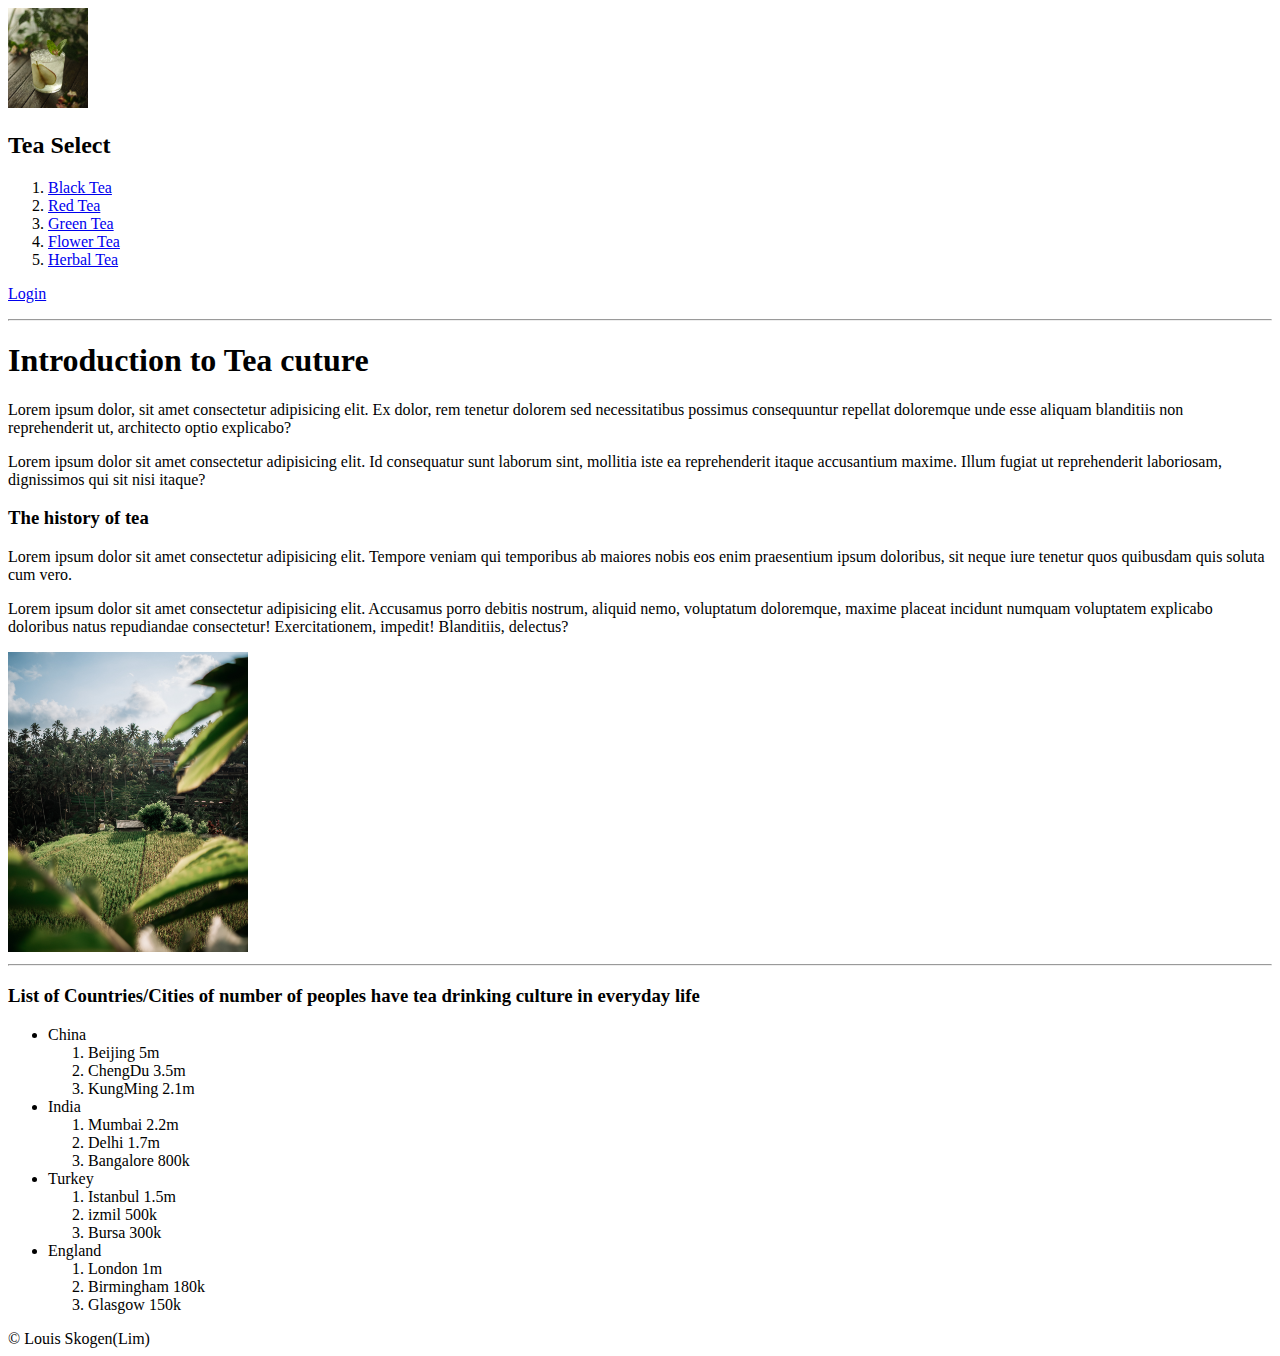
==== index.html @ 6a627cec "first commit" ====
<!DOCTYPE html>

<html lang="en">
    <head>
        <meta charset = "UTF-8"/>
        <title>HTML Assignment 1 - About Tea culture</title>
    </head>

    <body>
        <!--what we want to show the user-->
        <header>
            <img src="/Images/myLogo.jpg" height="100" width="auto" />
            <h2>Tea Select</h2>
            <ol>
                <nav>
                <li value="1"><a href="https://www.w3schools.com/">Black Tea</a></li>
                <li><a href="#">Red Tea</a></li>
                <li><a href="#">Green Tea</a></li>
                <li><a href="#">Flower Tea</a></li>
                <li><a href="#">Herbal Tea</a></li>
                </nav>
            </ol>
                <p><a href="/login.html" target="_blank">Login</a></p>
        </header>
        <main>
            <hr>
            <article>
            <h1>Introduction to Tea cuture</h1>
            <p>Lorem ipsum dolor, sit amet consectetur adipisicing elit. Ex dolor, 
                 rem tenetur dolorem sed necessitatibus possimus consequuntur repellat
                  doloremque unde esse aliquam blanditiis non reprehenderit ut, architecto optio explicabo?</p>
            <p>Lorem ipsum dolor sit amet consectetur adipisicing elit. Id consequatur 
                sunt laborum sint, mollitia iste ea reprehenderit itaque accusantium maxime. Illum fugiat 
                ut reprehenderit laboriosam, dignissimos qui sit nisi itaque?</p>  
            </article>
            <article>    
            <h3>The history of tea</h3>
            <p>Lorem ipsum dolor sit amet consectetur adipisicing elit. 
                Tempore veniam qui temporibus ab maiores nobis eos enim praesentium ipsum doloribus, 
               sit neque iure tenetur quos quibusdam quis soluta cum vero.</p>
            <p>Lorem ipsum dolor sit amet consectetur adipisicing elit. Accusamus 
                porro debitis nostrum, aliquid nemo, voluptatum doloremque, maxime placeat incidunt numquam 
                voluptatem explicabo doloribus natus repudiandae consectetur! Exercitationem, impedit! Blanditiis, 
                delectus?</p>
                <img src="/Images/headline Image.jpg" height="300" width="auto"/>
            </article>
        <hr>
        </main>
        <aside>
        <h3> List of Countries/Cities of number of peoples have tea drinking culture in everyday life</h3>
                <ul>
                    <li>China</li>
                        <ol>
                            <li>
                            Beijing 5m
                            </li>
                            <li>
                            ChengDu 3.5m
                            </li>
                            <li>
                            KungMing 2.1m
                            </li>
                        </ol>
                    <li>India</li>
                        <ol>
                            <li>
                            Mumbai 2.2m
                            </li>
                            <li>
                            Delhi 1.7m
                            </li>
                            <li>
                            Bangalore 800k
                            </li>
                        </ol>
                    <li>Turkey</li>
                        <ol>
                            <li>
                            Istanbul 1.5m
                            </li>
                            <li>
                            izmil 500k
                            </li>
                            <li>
                            Bursa 300k
                            </li>
                        </ol>
                    <li>England</li>
                    <ol>
                        <li>
                            London 1m
                        </li>
                        <li>
                            Birmingham 180k
                        </li>
                        <li>
                            Glasgow 150k
                        </li>
                    </ol>
                </ul>
        </aside>
        <footer>
            <span >&copy; Louis Skogen(Lim)</span>
        </footer>
    </body>
</html>
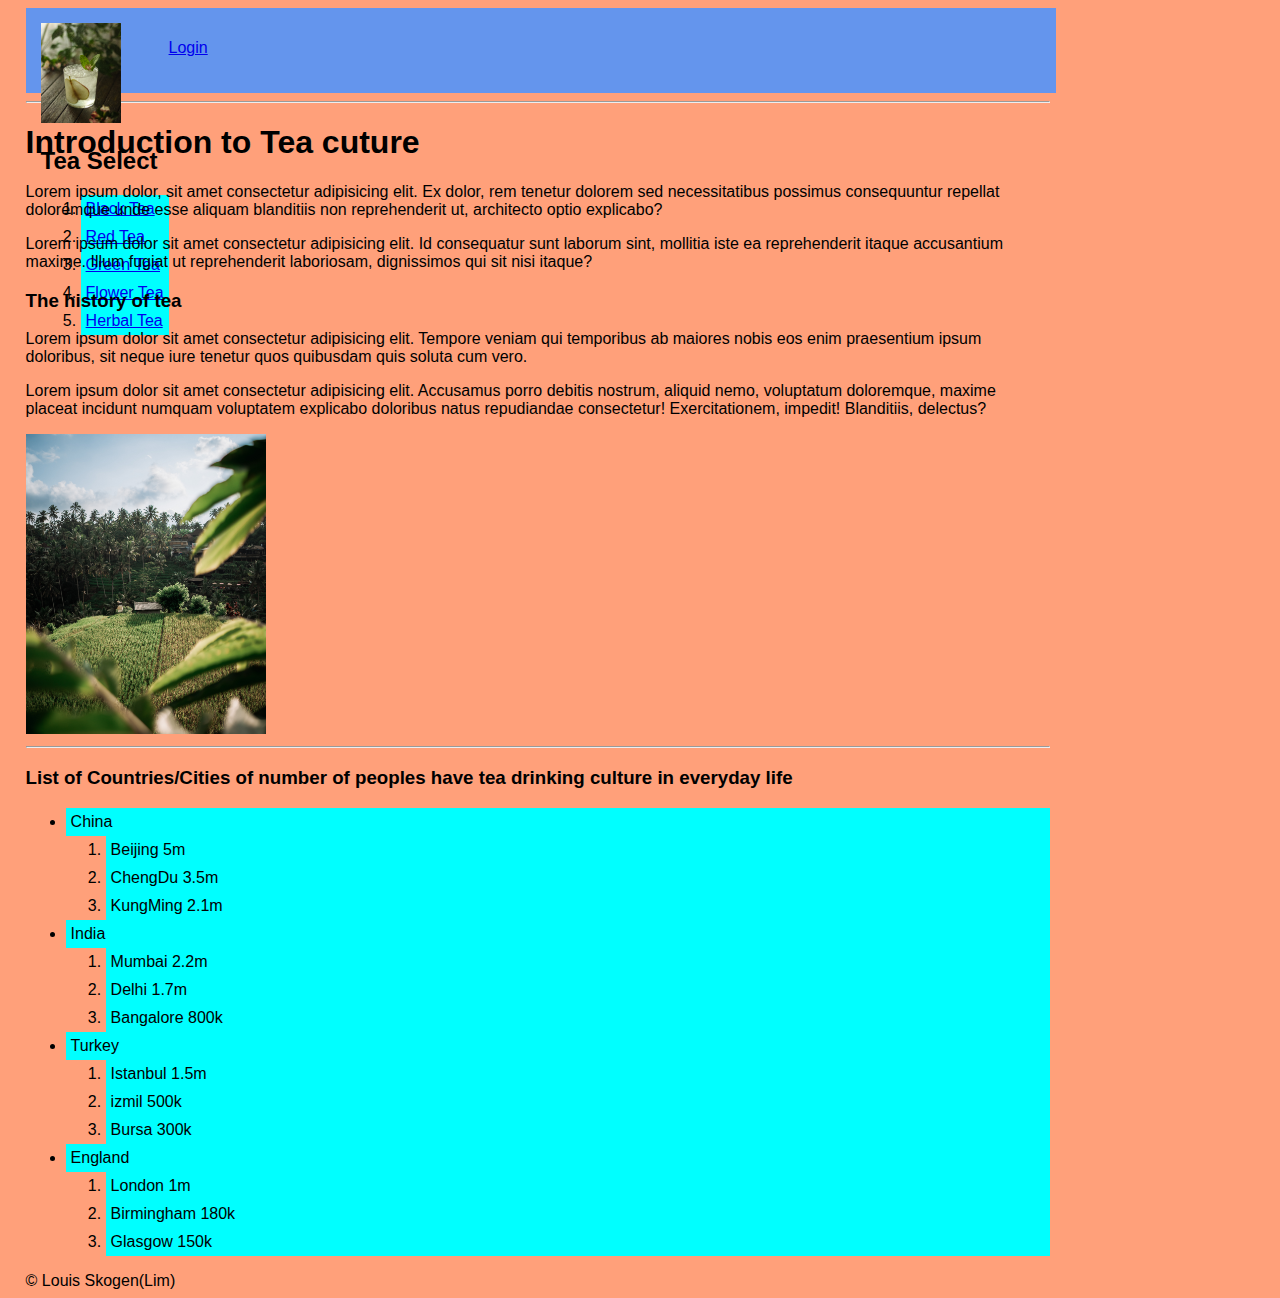
==== commit f3a17dee: "Strugling top menu position-..use test,html for smaller part test" ====
--- a/index.html
+++ b/index.html
@@ -4,22 +4,25 @@
     <head>
         <meta charset = "UTF-8"/>
         <title>HTML Assignment 1 - About Tea culture</title>
+        <link rel="stylesheet" href="/css/style.css"/>
     </head>
 
     <body>
         <!--what we want to show the user-->
         <header>
-            <img src="/Images/myLogo.jpg" height="100" width="auto" />
-            <h2>Tea Select</h2>
-            <ol>
-                <nav>
-                <li value="1"><a href="https://www.w3schools.com/">Black Tea</a></li>
-                <li><a href="#">Red Tea</a></li>
-                <li><a href="#">Green Tea</a></li>
-                <li><a href="#">Flower Tea</a></li>
-                <li><a href="#">Herbal Tea</a></li>
-                </nav>
-            </ol>
+            <div class="item1">
+                <img src="/Images/myLogo.jpg" height="100" width="80"/>
+                <h2>Tea Select</h2>
+                <ol id="menu">
+                    <nav>
+                    <li><a href="https://www.w3schools.com/">Black Tea</a></li>
+                    <li><a href="#">Red Tea</a></li>
+                    <li><a href="#">Green Tea</a></li>
+                    <li><a href="#">Flower Tea</a></li>
+                    <li><a href="#">Herbal Tea</a></li>
+                    </nav>
+                </ol>
+            </div>
                 <p><a href="/login.html" target="_blank">Login</a></p>
         </header>
         <main>
--- a/css/style.css
+++ b/css/style.css
@@ -0,0 +1,67 @@
+body {
+    background-color: lightsalmon;
+    font-family: 'Segoe UI', Tahoma, Geneva, Verdana, sans-serif;
+    width: 1024px;
+    margin-left: 2%;
+    margin-right: 2%;
+
+}
+
+.item1 { grid-area: header; }
+.item2 { grid-area: main; }
+.item3 { grid-area: aside; }
+.item4 { grid-area: footer; }
+
+.grid-container {
+  display: grid;
+  grid-template-areas:
+    'header header menu menu header header'
+    'main main main main main right'
+    'footer footer footer footer footer footer';
+  gap: 5px;
+  background-color:bisque;
+  padding: 10px 0;
+}
+.grid-container>header{
+  padding: 30px;
+}
+header{
+  background-color: cornflowerblue;
+  width: 1000px;
+  height: 55px;
+  display: flex;
+  padding: 15px;
+}
+
+#logoText
+{
+position: absolute; 
+top: 0px;
+margin-left: 3px;
+width : 45px;
+text-align: center;
+}
+
+#logohead{
+  list-style:none;
+}
+
+.headmenu{
+  position: relative;
+  left: 50px;
+  display:flex;
+  width:450px;
+  text-align: center;
+  font-size: 20px;
+  padding: 5px;
+  background-color: bisque; 
+}
+
+li{
+box-sizing: border-box; 
+background-color: aqua; 
+padding: 5px;
+}
+
+
+
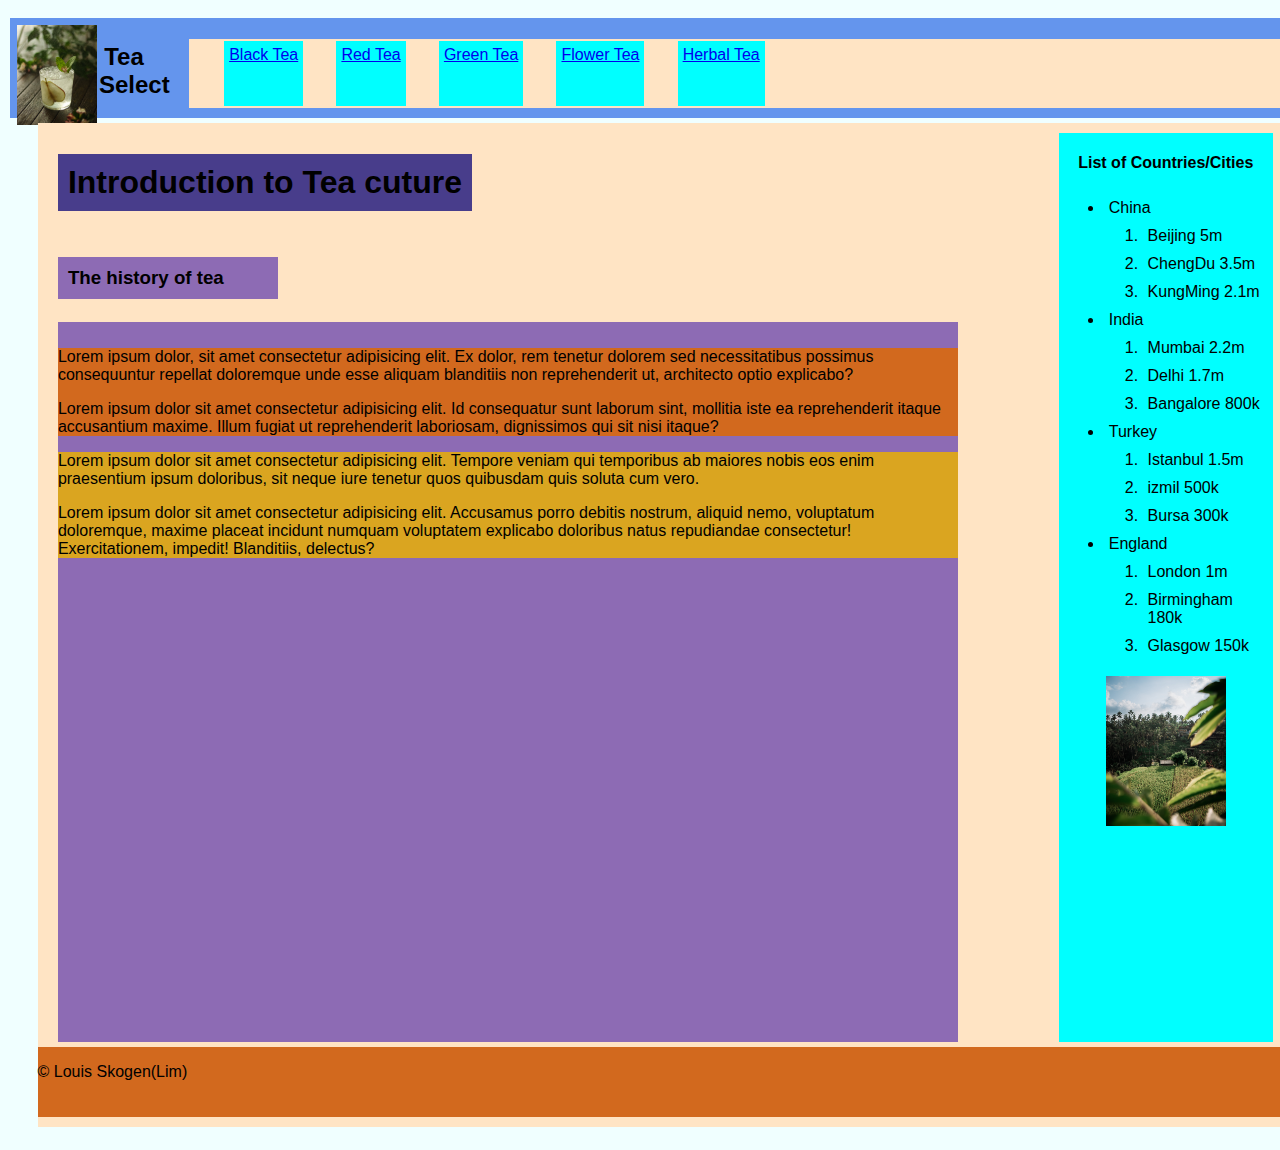
==== commit 720d8490: "The two stubborn articles still not in two columns with grid within grid" ====
--- a/index.html
+++ b/index.html
@@ -8,86 +8,85 @@
     </head>
 
     <body>
-        <!--what we want to show the user-->
-        <header>
-            <div class="item1">
-                <img src="/Images/myLogo.jpg" height="100" width="80"/>
-                <h2>Tea Select</h2>
-                <ol id="menu">
-                    <nav>
-                    <li><a href="https://www.w3schools.com/">Black Tea</a></li>
-                    <li><a href="#">Red Tea</a></li>
-                    <li><a href="#">Green Tea</a></li>
-                    <li><a href="#">Flower Tea</a></li>
-                    <li><a href="#">Herbal Tea</a></li>
+        <header id="headerColumn">
+            <img id="logo" src="/Images/myLogo.jpg" height="100" width="auto"/>
+            <h2 id="logoText">Tea Select</h2>
+                <ol id="logohead">
+                    <nav class="headmenu">
+                        <li><a href="https://www.w3schools.com/">Black Tea</a></li>
+                        <li><a href="#">Red Tea</a></li>
+                        <li><a href="#">Green Tea</a></li>
+                        <li><a href="#">Flower Tea</a></li>
+                        <li><a href="#">Herbal Tea</a></li>
                     </nav>
                 </ol>
+                <a id="login" href="/login.html" target="_blank">Login</a>
+        </header> 
+        <div id="maincontent" class="index-content">
+            <h1 class="intro">Introduction to Tea cuture</h1>
+            <h3 class="headline">The history of tea</h3>
+            <div id="twoColumn" class="article"> 
+                    <div class="artLeft">
+                        <article>
+                        <p>Lorem ipsum dolor, sit amet consectetur adipisicing elit. Ex dolor, 
+                         rem tenetur dolorem sed necessitatibus possimus consequuntur repellat
+                          doloremque unde esse aliquam blanditiis non reprehenderit ut, architecto optio explicabo?</p>
+                        <p>Lorem ipsum dolor sit amet consectetur adipisicing elit. Id consequatur 
+                        sunt laborum sint, mollitia iste ea reprehenderit itaque accusantium maxime. Illum fugiat 
+                        ut reprehenderit laboriosam, dignissimos qui sit nisi itaque?</p>  
+                        </article>
+                    </div>
+                    <div class="artRight">
+                        <article>    
+                        <p>Lorem ipsum dolor sit amet consectetur adipisicing elit. 
+                        Tempore veniam qui temporibus ab maiores nobis eos enim praesentium ipsum doloribus, 
+                       sit neque iure tenetur quos quibusdam quis soluta cum vero.</p>
+                        <p>Lorem ipsum dolor sit amet consectetur adipisicing elit. Accusamus 
+                        porro debitis nostrum, aliquid nemo, voluptatum doloremque, maxime placeat incidunt numquam 
+                        voluptatem explicabo doloribus natus repudiandae consectetur! Exercitationem, impedit! Blanditiis, 
+                        delectus?</p>
+                        </article>                    
+                    </div>                
             </div>
-                <p><a href="/login.html" target="_blank">Login</a></p>
-        </header>
-        <main>
-            <hr>
-            <article>
-            <h1>Introduction to Tea cuture</h1>
-            <p>Lorem ipsum dolor, sit amet consectetur adipisicing elit. Ex dolor, 
-                 rem tenetur dolorem sed necessitatibus possimus consequuntur repellat
-                  doloremque unde esse aliquam blanditiis non reprehenderit ut, architecto optio explicabo?</p>
-            <p>Lorem ipsum dolor sit amet consectetur adipisicing elit. Id consequatur 
-                sunt laborum sint, mollitia iste ea reprehenderit itaque accusantium maxime. Illum fugiat 
-                ut reprehenderit laboriosam, dignissimos qui sit nisi itaque?</p>  
-            </article>
-            <article>    
-            <h3>The history of tea</h3>
-            <p>Lorem ipsum dolor sit amet consectetur adipisicing elit. 
-                Tempore veniam qui temporibus ab maiores nobis eos enim praesentium ipsum doloribus, 
-               sit neque iure tenetur quos quibusdam quis soluta cum vero.</p>
-            <p>Lorem ipsum dolor sit amet consectetur adipisicing elit. Accusamus 
-                porro debitis nostrum, aliquid nemo, voluptatum doloremque, maxime placeat incidunt numquam 
-                voluptatem explicabo doloribus natus repudiandae consectetur! Exercitationem, impedit! Blanditiis, 
-                delectus?</p>
-                <img src="/Images/headline Image.jpg" height="300" width="auto"/>
-            </article>
-        <hr>
-        </main>
-        <aside>
-        <h3> List of Countries/Cities of number of peoples have tea drinking culture in everyday life</h3>
+        <div class="aside">          
+            <h4> List of Countries/Cities</h3>
                 <ul>
                     <li>China</li>
-                        <ol>
-                            <li>
+                    <ol>
+                        <li>
                             Beijing 5m
-                            </li>
-                            <li>
+                        </li>
+                        <li>
                             ChengDu 3.5m
-                            </li>
-                            <li>
+                        </li>
+                        <li>
                             KungMing 2.1m
-                            </li>
-                        </ol>
+                        </li>
+                    </ol>
                     <li>India</li>
-                        <ol>
-                            <li>
+                    <ol>
+                        <li>
                             Mumbai 2.2m
-                            </li>
-                            <li>
+                        </li>
+                        <li>
                             Delhi 1.7m
-                            </li>
-                            <li>
+                        </li>
+                        <li>
                             Bangalore 800k
-                            </li>
-                        </ol>
+                        </li>
+                    </ol>
                     <li>Turkey</li>
-                        <ol>
-                            <li>
+                    <ol>
+                        <li>
                             Istanbul 1.5m
-                            </li>
-                            <li>
+                        </li>
+                        <li>
                             izmil 500k
-                            </li>
-                            <li>
+                        </li>
+                        <li>
                             Bursa 300k
-                            </li>
-                        </ol>
+                        </li>
+                    </ol>
                     <li>England</li>
                     <ol>
                         <li>
@@ -101,9 +100,13 @@
                         </li>
                     </ol>
                 </ul>
-        </aside>
-        <footer>
-            <span >&copy; Louis Skogen(Lim)</span>
-        </footer>
+                <img id="headlineIMG" src="/Images/headline Image.jpg" height="150" width="auto"/>
+            </div>
+            <div class="footer">
+                <footer>
+                <p>&copy; Louis Skogen(Lim)</p>                
+                </footer>
+            </div>
+        </div>
     </body>
 </html>--- a/css/style.css
+++ b/css/style.css
@@ -1,67 +1,219 @@
 body {
     background-color: lightsalmon;
     font-family: 'Segoe UI', Tahoma, Geneva, Verdana, sans-serif;
-    width: 1024px;
-    margin-left: 2%;
-    margin-right: 2%;
-
-}
-
-.item1 { grid-area: header; }
-.item2 { grid-area: main; }
-.item3 { grid-area: aside; }
-.item4 { grid-area: footer; }
-
-.grid-container {
-  display: grid;
-  grid-template-areas:
-    'header header menu menu header header'
-    'main main main main main right'
-    'footer footer footer footer footer footer';
+    width: 1024;
+    margin-left: auto;
+    margin-right:auto;
+    display: grid;
+    grid-template-areas:
+      "header" 
+      "main-content"
+      "footer";
+      grid-gap: 5px;
+      background-color:azure;
+      padding: 10px;
+    }
+    
+    header{
+      grid-area: header;
+      background-color: cornflowerblue;
+      width: auto;
+      height: 90px;
+      padding: 5px;
+    }
+    
+.footer {
+  grid-area: footer;
+  background-color:chocolate;
+  width: auto;
+  height: 70px;
+}
+
+#main-content {
+  grid-area: main-content;
+  width:auto;
+}
+
+#headerColumn{
+  display: grid;
+  grid-template-areas:
+  "logo logoName links login";
+  width:auto;
+}
+
+.index-content {
+  display: grid;
+  width: 1024;
+  grid-template-areas:
+  "intro aside"
+  "headline aside"
+  "art1 aside"  
+  "footer footer";  
   gap: 5px;
   background-color:bisque;
   padding: 10px 0;
-}
-.grid-container>header{
-  padding: 30px;
-}
-header{
-  background-color: cornflowerblue;
-  width: 1000px;
-  height: 55px;
-  display: flex;
-  padding: 15px;
+  margin-left: 2%;
+  width: auto;
+}
+
+.login-content{
+  display: grid;
+  width: auto;
+  grid-template-areas:
+  "loginmain"
+  "footer";
+  gap: 5px;
+  background-color:bisque;
+  padding: 10px 0;
+  margin-left: 0px;
+  width: auto;  
+}
+
+.loginmain{
+grid-area: loginmain;
+width:auto;
+}
+
+.loginbody{
+  display: grid;
+  width: auto;
+  grid-template-areas:
+  "loginhead"
+  "loginform"
+  "footer";
+  gap: 5px;
+  background-color:bisque;
+  padding: 10px 0;
+  margin-left: 0px;
+  width: auto;  
+}
+
+.logintitle{
+  grid-area: loginhead;
+  display:block;
+  background-color: #8d6bb4;
+  margin-left: 10%;
+  text-align: center;
+  width: 300px;
+  height: 70px
+}
+
+.loginform{
+  grid-area: loginform;
+  display: block;
+  background-color: #8d6bb4;
+  margin-left: 10%;
+  width: 600px;
+  height: 300px;
+}
+.intro {
+  grid-area: intro;
+  background-color:darkslateblue;
+  padding: 10px;
+  margin-left: 2%;
+  width:max-content;
+  height:fit-content;
+}
+
+.headline {
+  grid-area: headline;
+  width: 200px;
+  background-color: #8d6bb4;
+  padding: 10px;
+  margin-left: 2%;
+  height:fit-content;
+}
+
+
+.article{
+  grid-area: art1;
+  padding: 5px;
+}
+
+#twoColumn{
+  grid-template-columns:
+  "artLeft artRight";
+  grid-gap: 5px;
+  background-color:#8d6bb4;
+  margin-left: 2%;
+  padding: 10px 0;
+  width: 900px;
+  height: 700px
+}
+
+.artLeft{
+grid-area: artLeft;
+display: block;
+background-color:chocolate;
+width:auto;
+}
+
+.artRight{
+  grid-area: artRight;
+  display: block;
+  background-color: goldenrod;
+  width:auto;
+  }
+#headlineIMG{
+  float:none;
+}
+.aside {
+  grid-area: aside;
+  background-color:aqua;
+  text-align: center;
+  width:fit-content;
+  height:auto;
+}
+
+ul{
+  text-align: left;
+  font:bold;
+}
+
+#logo{
+  grid-area: logo;
+  padding: 2px;
 }
 
 #logoText
 {
-position: absolute; 
-top: 0px;
-margin-left: 3px;
-width : 45px;
-text-align: center;
+  grid-area: logoName;
+  text-align: center;
+  vertical-align: middle;
+  width: 50px;
 }
 
 #logohead{
+  grid-area: links;
+  width:1110px;
+  height: 100px;
   list-style:none;
 }
 
 .headmenu{
-  position: relative;
-  left: 50px;
   display:flex;
-  width:450px;
-  text-align: center;
-  font-size: 20px;
-  padding: 5px;
+  padding: 2px;
+  height:65px;
+  width: auto;
   background-color: bisque; 
 }
 
+#login{
+  grid-area: login;
+  box-sizing:border-box;
+  background-color:aqua;
+  height:90px;
+  width: 85px;
+  text-align: center;
+  padding: 2px;
+  text-decoration: none;
+}
 li{
 box-sizing: border-box; 
 background-color: aqua; 
 padding: 5px;
-}
-
-
-
+margin-left: 3%;
+}
+
+
+
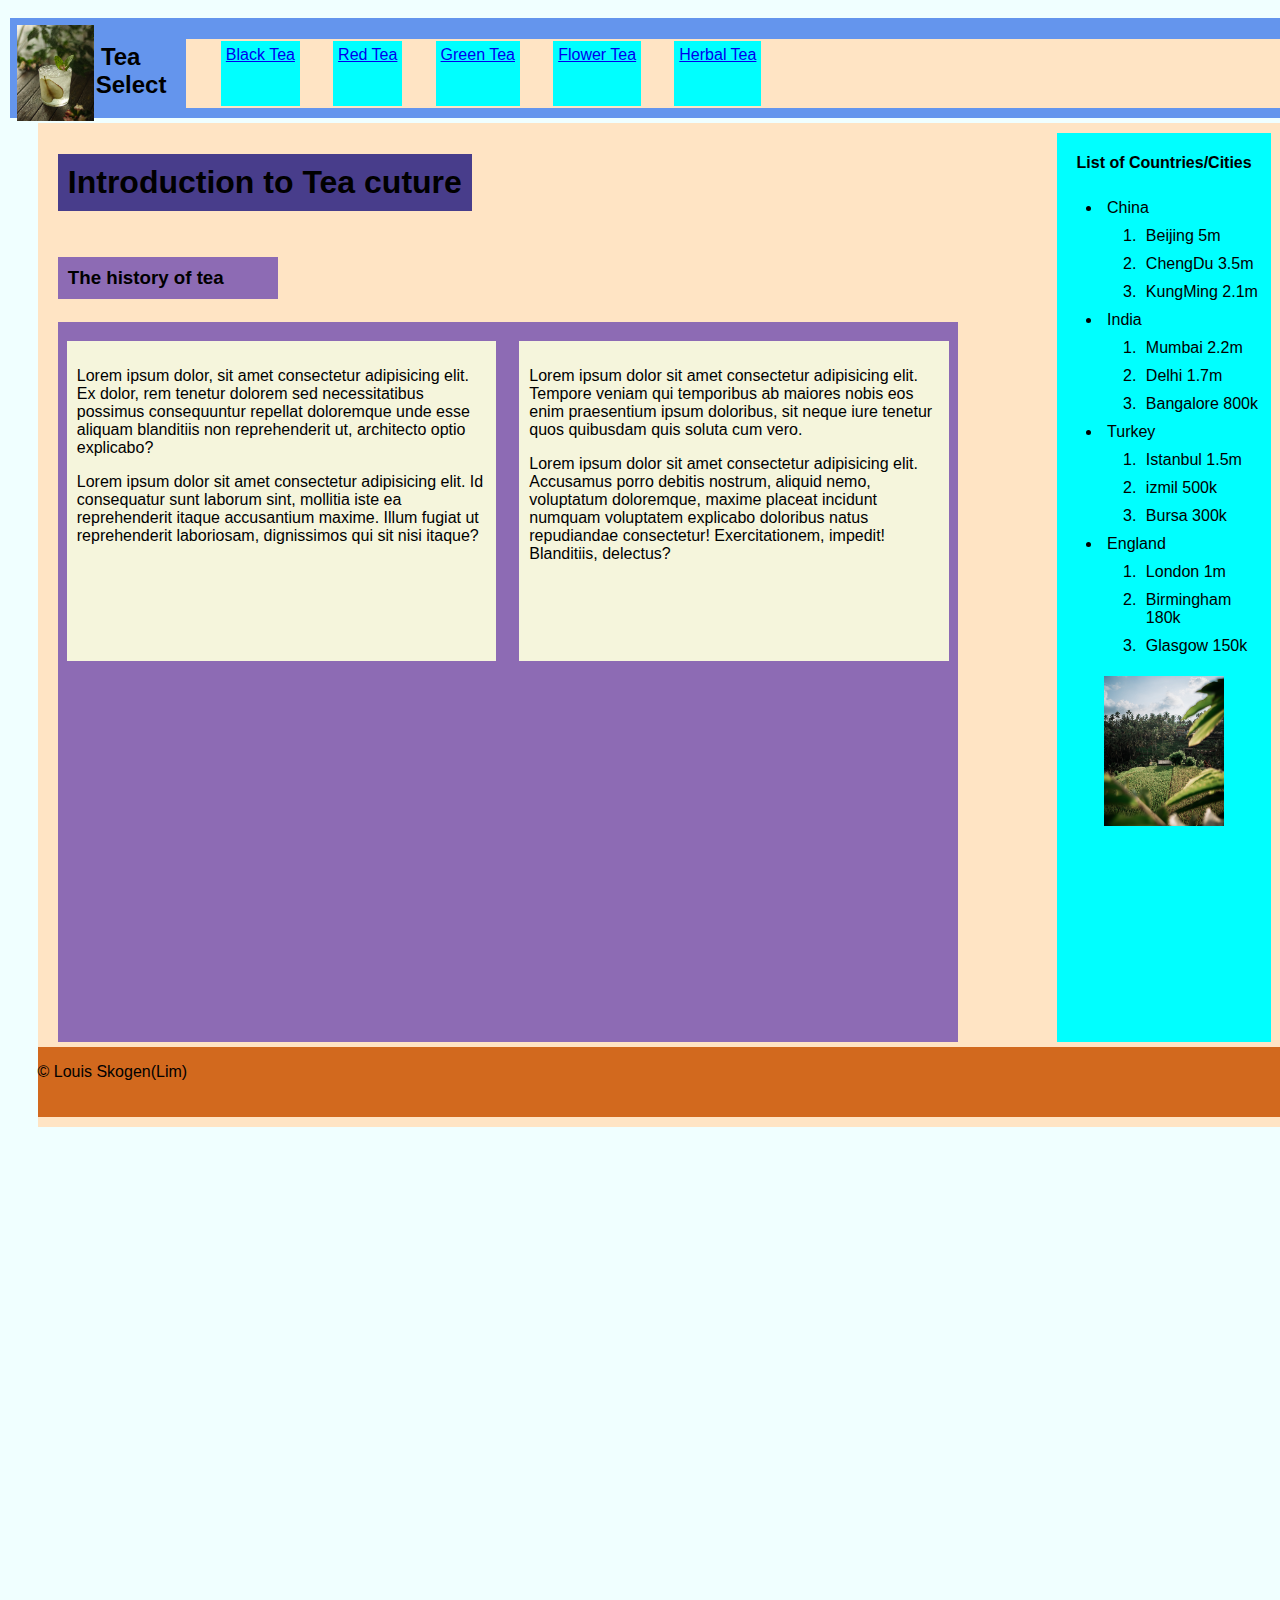
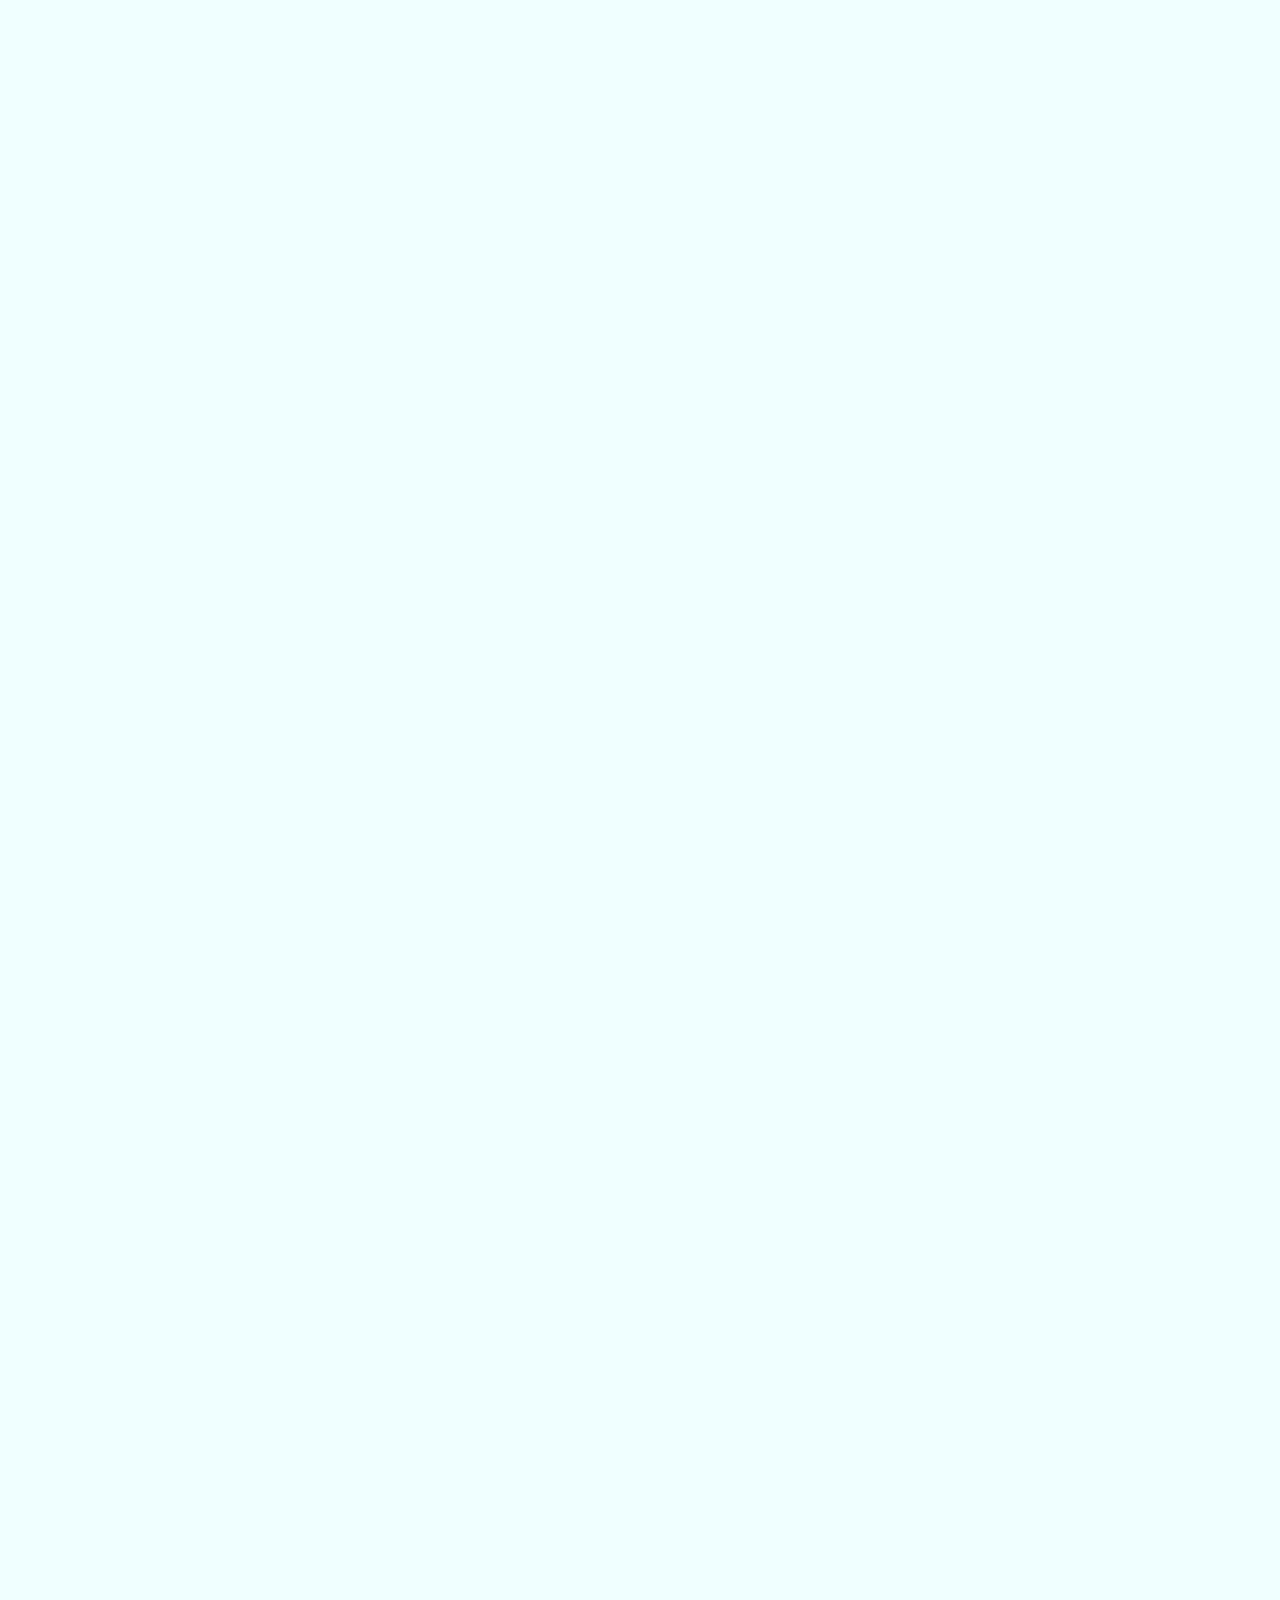
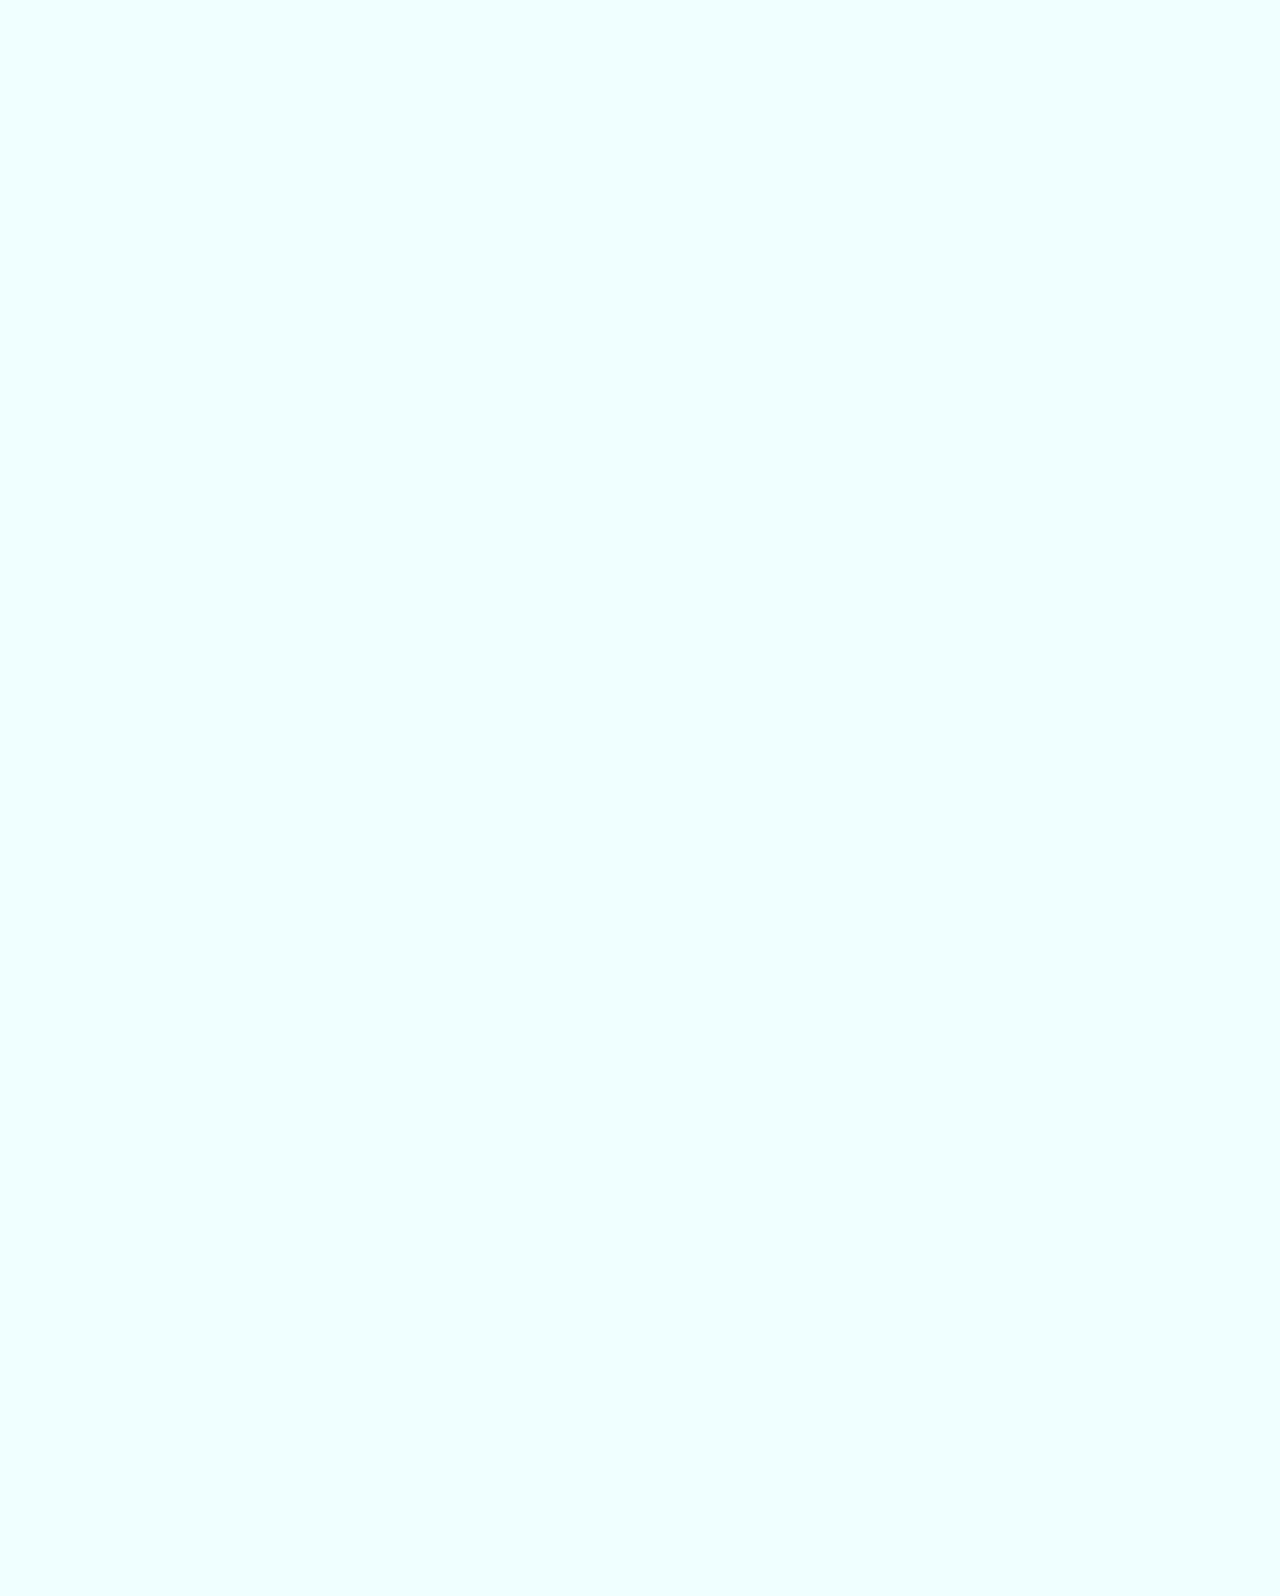
==== commit 6c3bda73: "Two column solve by using flex within grid." ====
--- a/index.html
+++ b/index.html
@@ -9,7 +9,7 @@
 
     <body>
         <header id="headerColumn">
-            <img id="logo" src="/Images/myLogo.jpg" height="100" width="auto"/>
+            <img id="logo" src="/Images/myLogo.jpg" height=2% width=2%/>
             <h2 id="logoText">Tea Select</h2>
                 <ol id="logohead">
                     <nav class="headmenu">
@@ -25,8 +25,8 @@
         <div id="maincontent" class="index-content">
             <h1 class="intro">Introduction to Tea cuture</h1>
             <h3 class="headline">The history of tea</h3>
-            <div id="twoColumn" class="article"> 
-                    <div class="artLeft">
+            <div id="twoColumn" class="flexrow"> 
+                    <div class="flexcol">
                         <article>
                         <p>Lorem ipsum dolor, sit amet consectetur adipisicing elit. Ex dolor, 
                          rem tenetur dolorem sed necessitatibus possimus consequuntur repellat
@@ -36,7 +36,7 @@
                         ut reprehenderit laboriosam, dignissimos qui sit nisi itaque?</p>  
                         </article>
                     </div>
-                    <div class="artRight">
+                    <div class="flexcol">
                         <article>    
                         <p>Lorem ipsum dolor sit amet consectetur adipisicing elit. 
                         Tempore veniam qui temporibus ab maiores nobis eos enim praesentium ipsum doloribus, 
--- a/css/style.css
+++ b/css/style.css
@@ -141,13 +141,6 @@
   height: 700px
 }
 
-.artLeft{
-grid-area: artLeft;
-display: block;
-background-color:chocolate;
-width:auto;
-}
-
 .artRight{
   grid-area: artRight;
   display: block;
@@ -172,6 +165,7 @@
 
 #logo{
   grid-area: logo;
+  width:auto;
   padding: 2px;
 }
 
@@ -215,5 +209,18 @@
 margin-left: 3%;
 }
 
-
-
+.flexrow {
+  display: flex;
+}
+
+/* Create two equal columns that sits next to each other */
+.flexcol {
+  flex: 50%;
+  padding: 10px;
+  height: 300px; 
+  background-color: beige;
+  padding: 10px;
+  margin: 1%;
+}
+
+
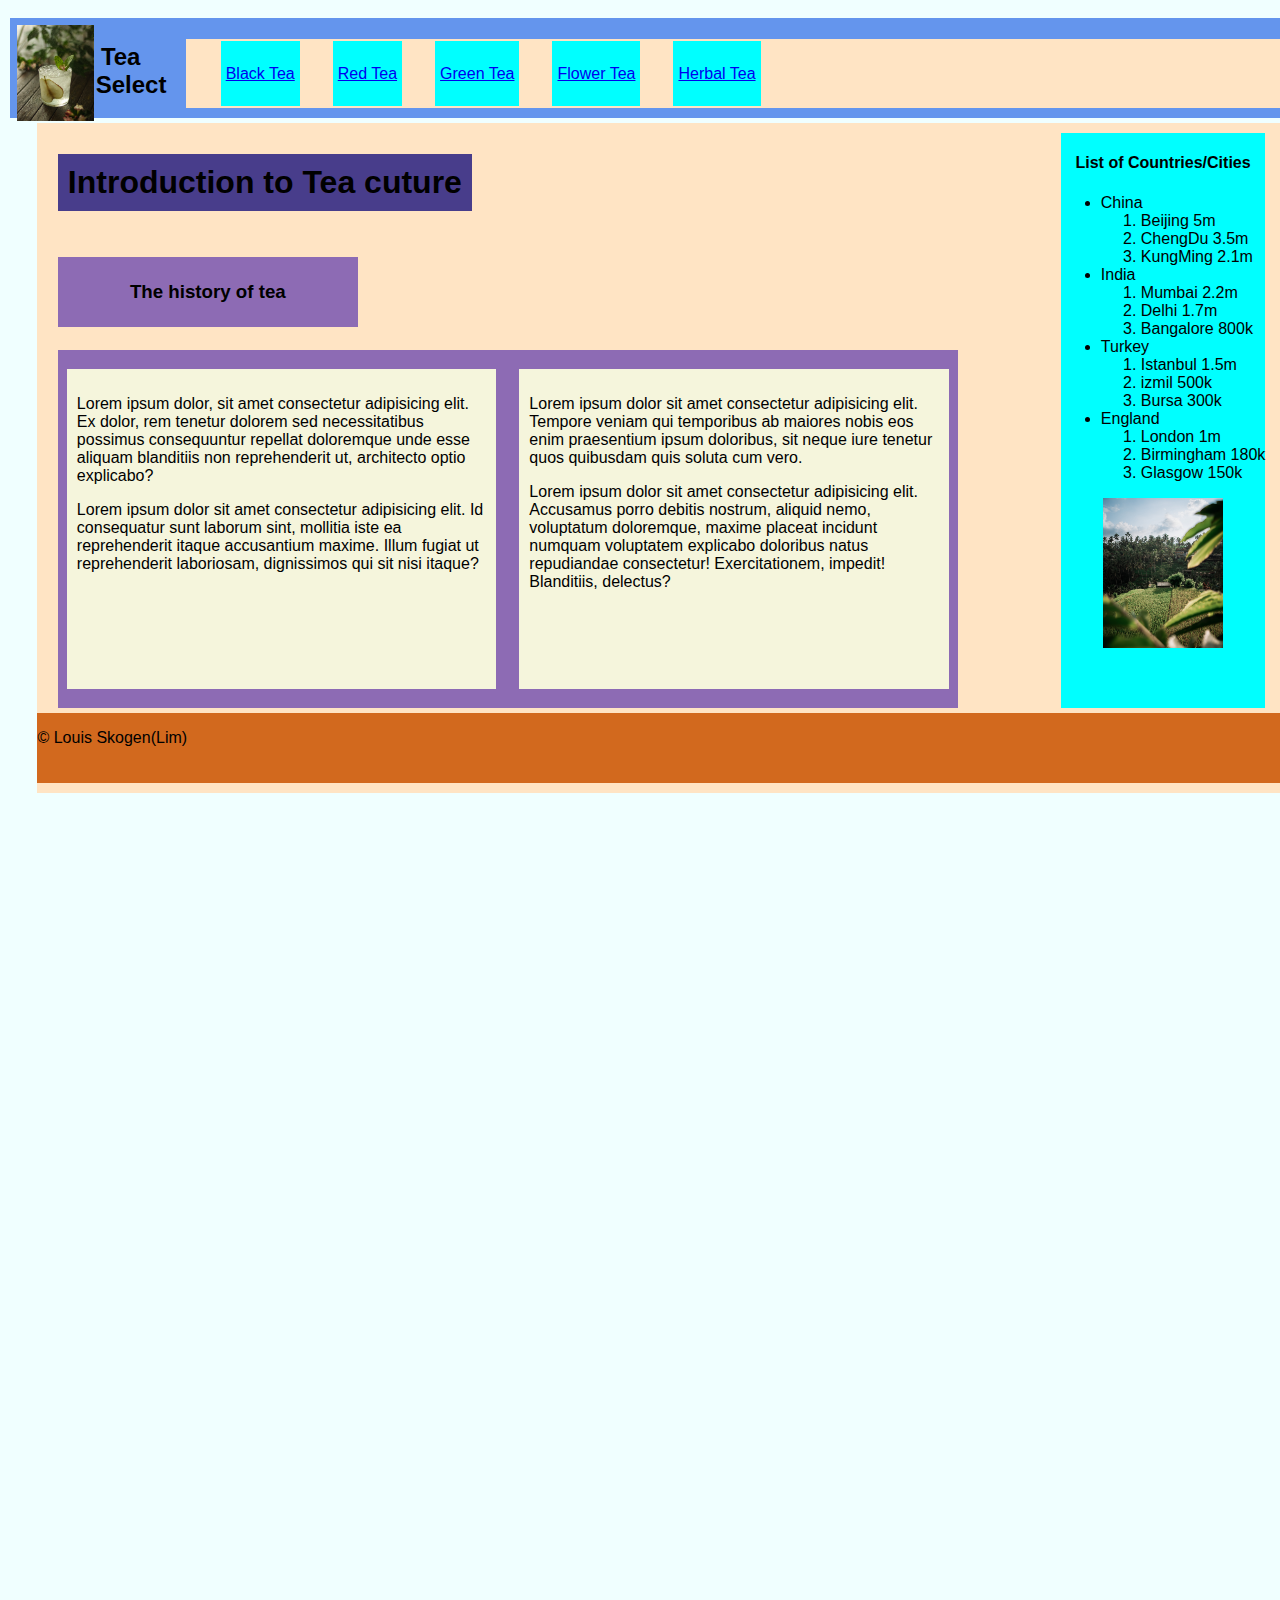
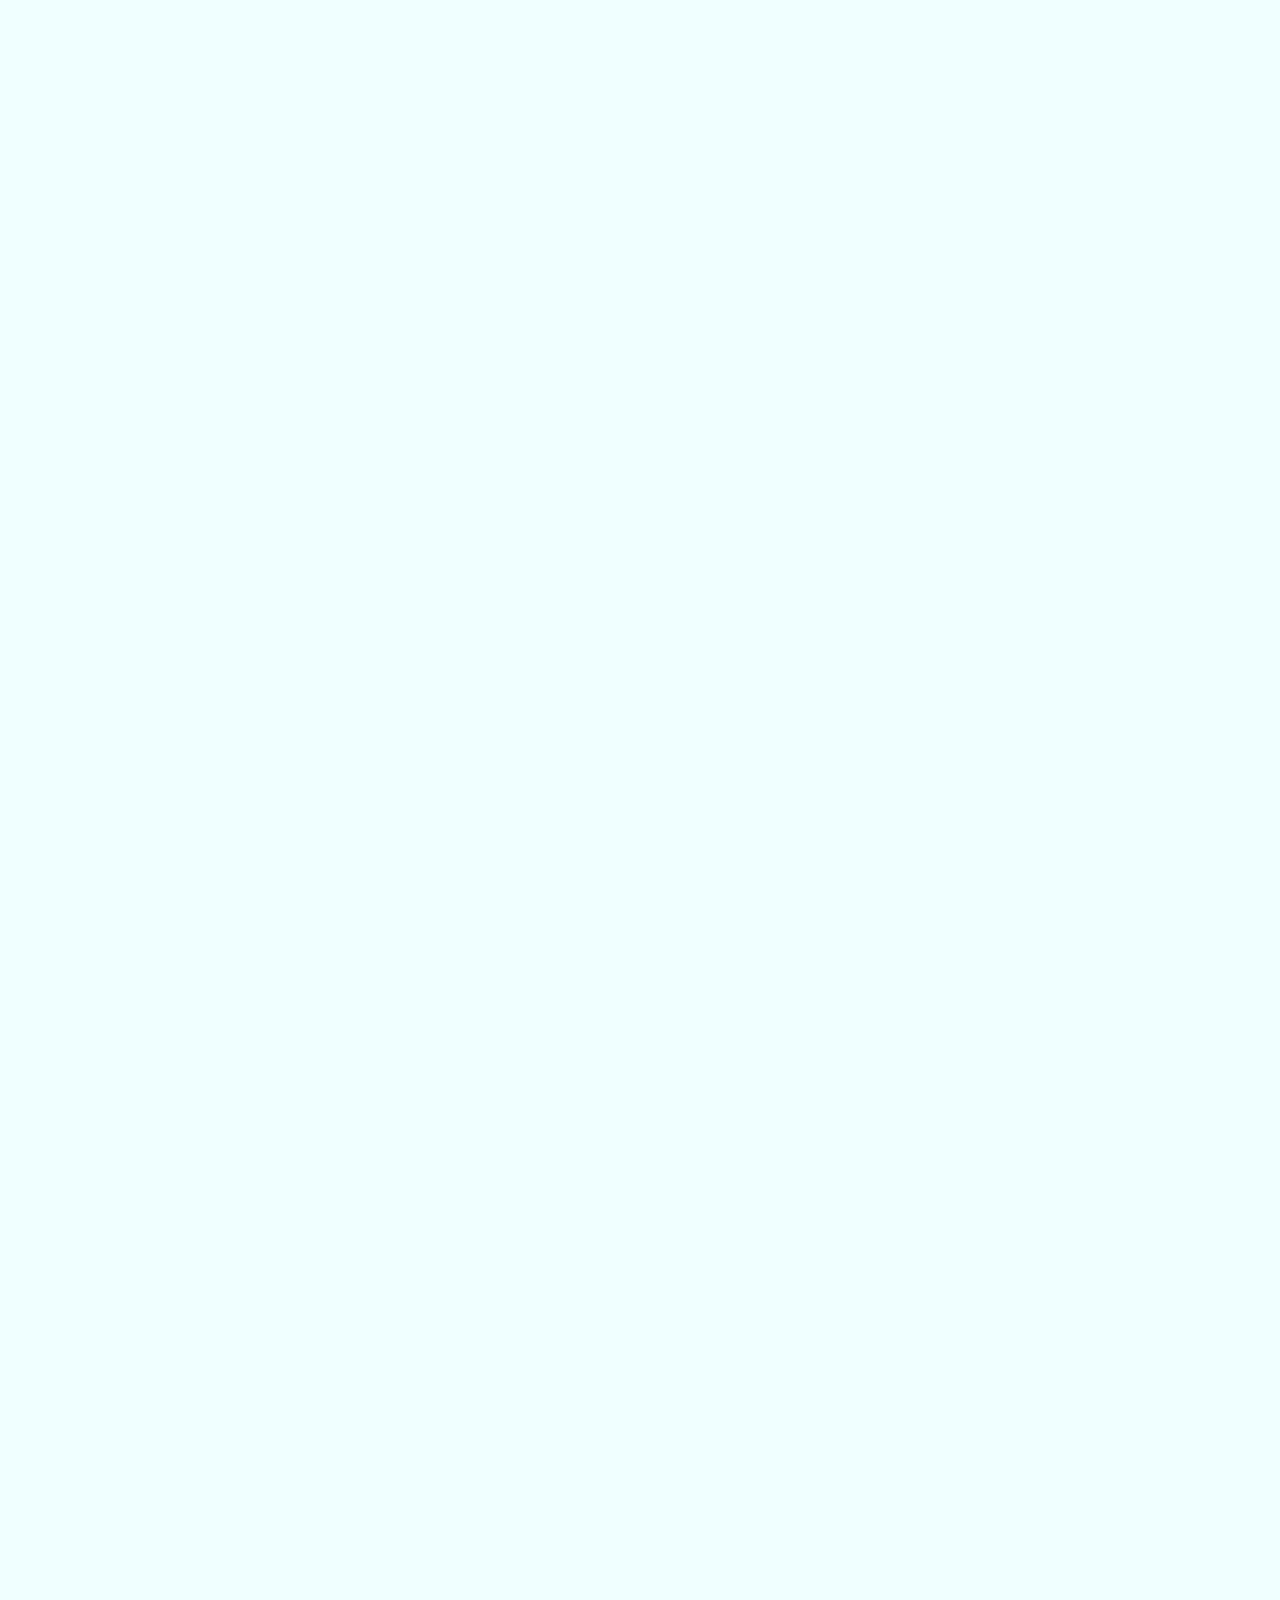
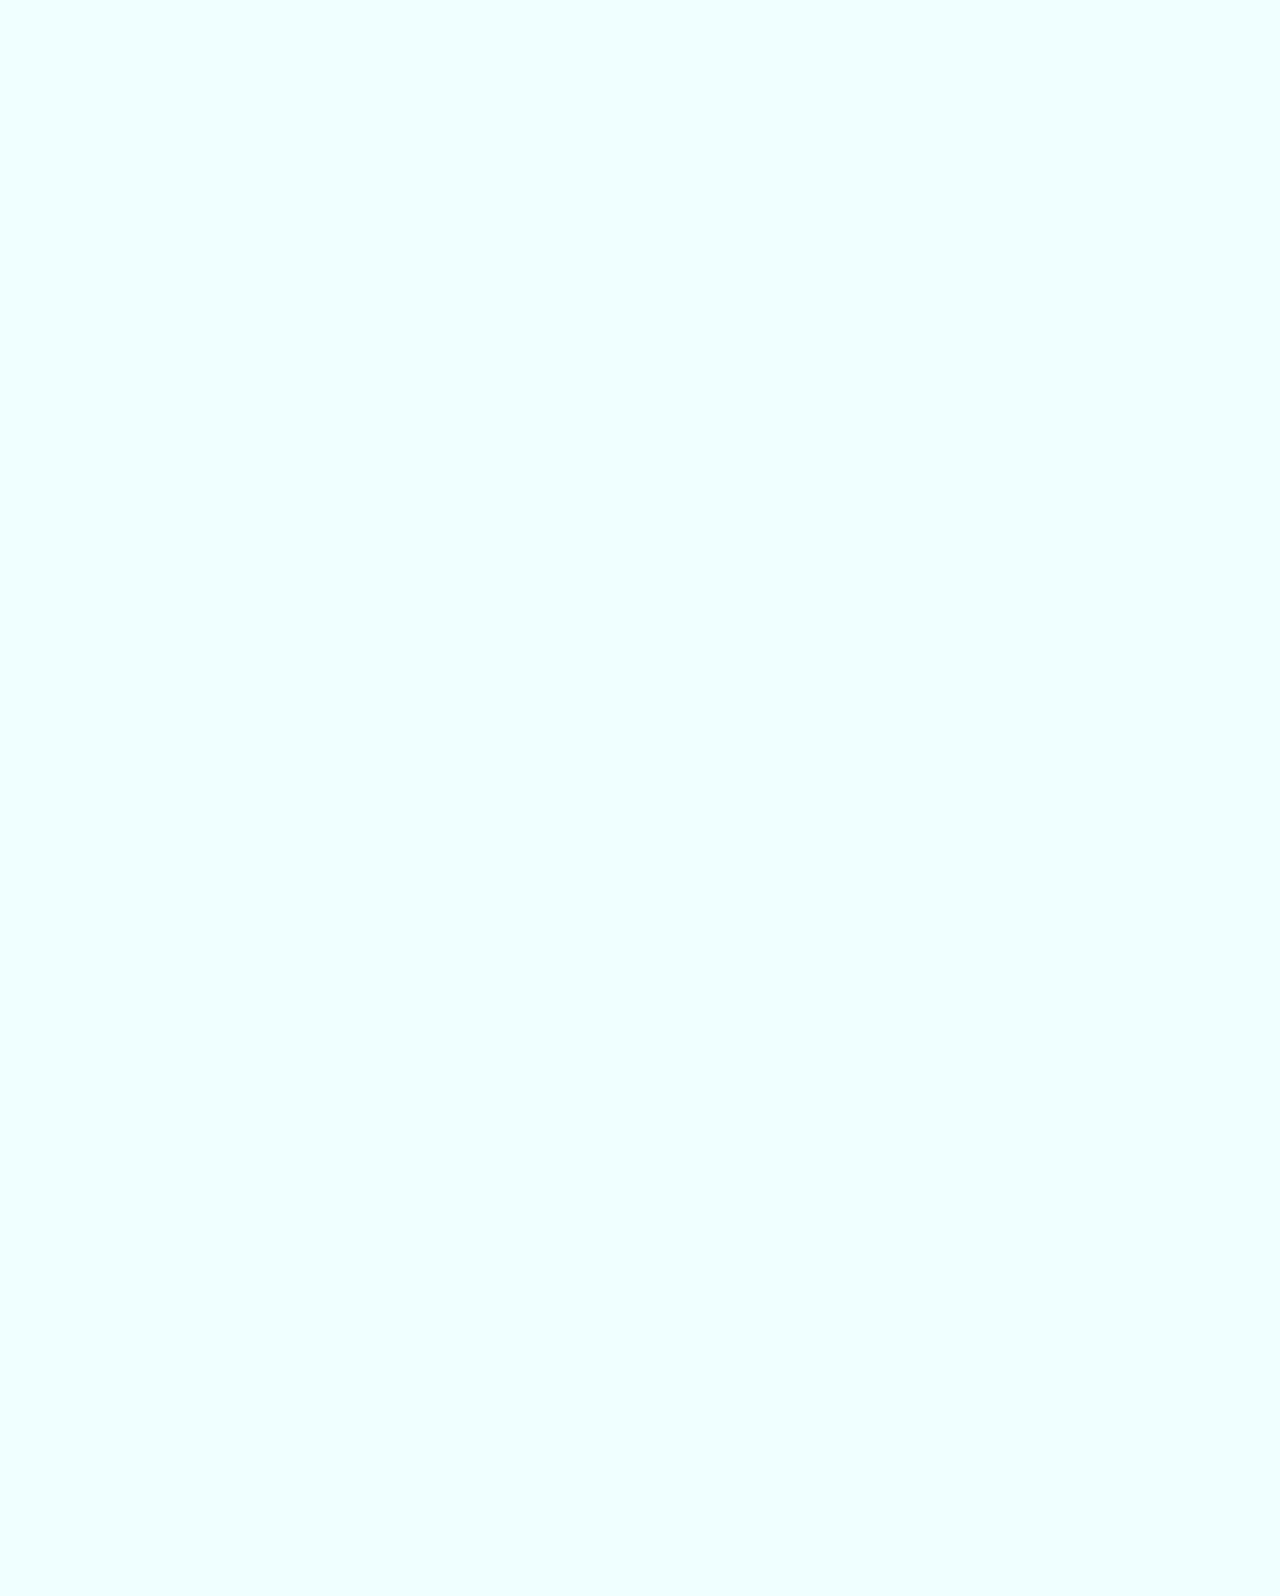
==== commit 56ccb345: "Alignment fix." ====
--- a/index.html
+++ b/index.html
@@ -11,7 +11,8 @@
         <header id="headerColumn">
             <img id="logo" src="/Images/myLogo.jpg" height=2% width=2%/>
             <h2 id="logoText">Tea Select</h2>
-                <ol id="logohead">
+            <div class="logohead">
+                <ol>
                     <nav class="headmenu">
                         <li><a href="https://www.w3schools.com/">Black Tea</a></li>
                         <li><a href="#">Red Tea</a></li>
@@ -20,7 +21,8 @@
                         <li><a href="#">Herbal Tea</a></li>
                     </nav>
                 </ol>
-                <a id="login" href="/login.html" target="_blank">Login</a>
+                <a class="login" href="/login.html" target="_blank">Login</a>
+            </div>
         </header> 
         <div id="maincontent" class="index-content">
             <h1 class="intro">Introduction to Tea cuture</h1>
--- a/css/style.css
+++ b/css/style.css
@@ -88,12 +88,13 @@
   width: auto;  
 }
 
-.logintitle{
+.title{
   grid-area: loginhead;
-  display:block;
+  display:flex;
   background-color: #8d6bb4;
   margin-left: 10%;
-  text-align: center;
+  align-items: center;
+  justify-content: center;
   width: 300px;
   height: 70px
 }
@@ -117,11 +118,13 @@
 
 .headline {
   grid-area: headline;
-  width: 200px;
+  display:flex;
   background-color: #8d6bb4;
-  padding: 10px;
-  margin-left: 2%;
-  height:fit-content;
+  margin-left: 2%;
+  align-items: center;
+  justify-content: center;
+  width: 300px;
+  height: 70px
 }
 
 
@@ -138,18 +141,14 @@
   margin-left: 2%;
   padding: 10px 0;
   width: 900px;
-  height: 700px
-}
-
-.artRight{
-  grid-area: artRight;
-  display: block;
-  background-color: goldenrod;
-  width:auto;
-  }
+  height: auto
+}
+
+
 #headlineIMG{
   float:none;
 }
+
 .aside {
   grid-area: aside;
   background-color:aqua;
@@ -177,36 +176,42 @@
   width: 50px;
 }
 
-#logohead{
+.logohead{
   grid-area: links;
-  width:1110px;
+  width:auto;
   height: 100px;
-  list-style:none;
+  display:flex;
 }
 
 .headmenu{
   display:flex;
   padding: 2px;
   height:65px;
-  width: auto;
+  width: 1100px;
+  list-style: none;
   background-color: bisque; 
 }
 
-#login{
+
+.login{
   grid-area: login;
-  box-sizing:border-box;
+  display:flex;
   background-color:aqua;
   height:90px;
   width: 85px;
-  text-align: center;
   padding: 2px;
+  align-items: center;
+  justify-content: center;
   text-decoration: none;
 }
-li{
-box-sizing: border-box; 
+
+ol>nav>li{
+display: flex; 
 background-color: aqua; 
 padding: 5px;
 margin-left: 3%;
+align-items: center;
+justify-content: center;
 }
 
 .flexrow {
